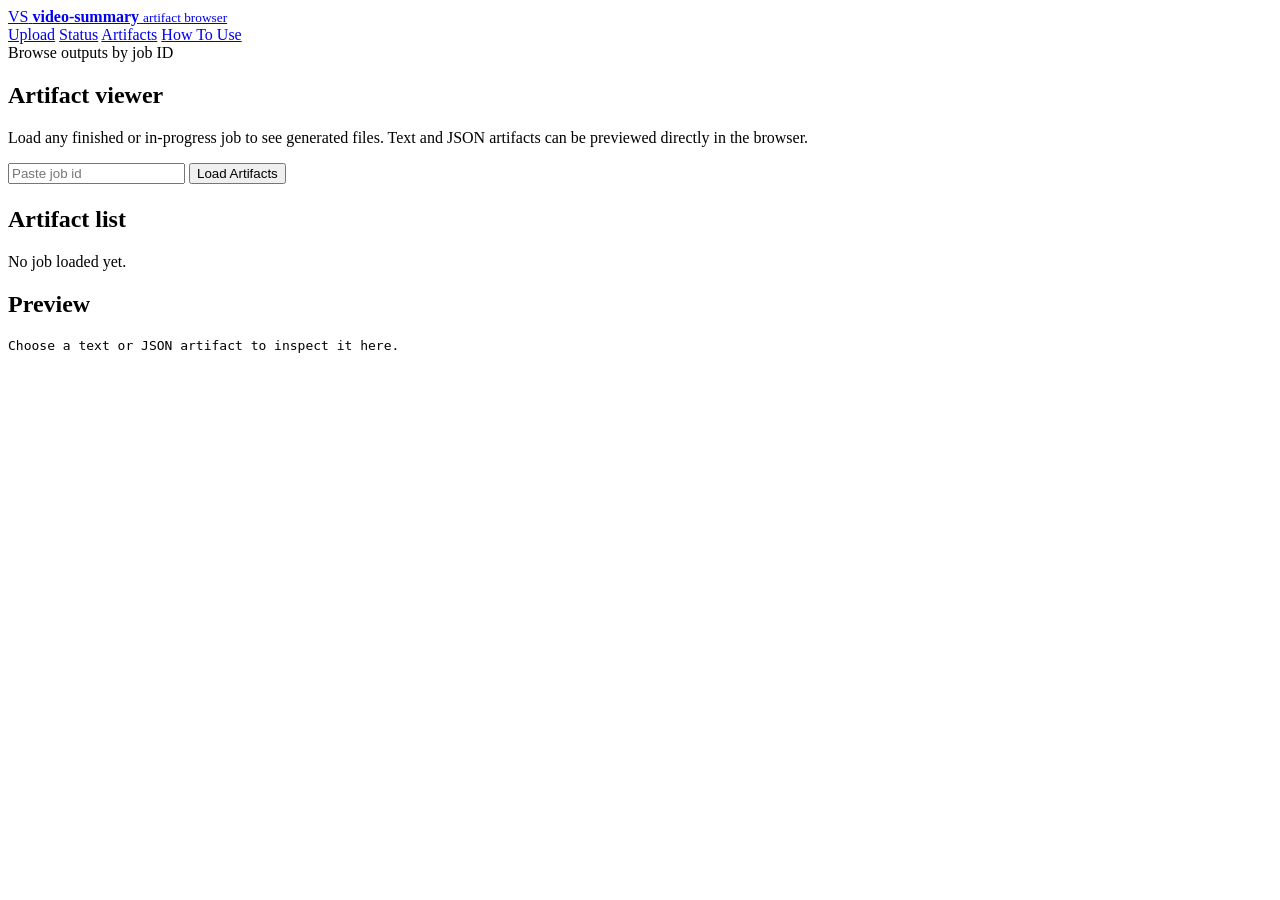
==== frontend/artifacts.html @ 1255eb72 "introduce full-stack implementation for video-summary application." ====
<!doctype html>
<html lang="en">
  <head>
    <meta charset="utf-8">
    <meta name="viewport" content="width=device-width, initial-scale=1">
    <title>video-summary | Artifacts</title>
    <link rel="stylesheet" href="/assets/app.css">
  </head>
  <body data-page="artifacts">
    <div class="page-shell">
      <nav class="nav">
        <a class="brand" href="/index.html">
          <span class="brand-mark">VS</span>
          <span class="brand-copy">
            <strong>video-summary</strong>
            <small>artifact browser</small>
          </span>
        </a>
        <div class="nav-links">
          <a data-page="upload" href="/index.html">Upload</a>
          <a data-page="status" href="/status.html">Status</a>
          <a data-page="artifacts" href="/artifacts.html">Artifacts</a>
          <a data-page="help" href="/help.html">How To Use</a>
        </div>
      </nav>

      <section class="hero-card" style="margin-bottom:22px;">
        <div class="eyebrow">Browse outputs by job ID</div>
        <h1 class="section-title">Artifact viewer</h1>
        <p class="muted">Load any finished or in-progress job to see generated files. Text and JSON artifacts can be previewed directly in the browser.</p>
        <form id="artifact-form" class="hero-actions">
          <input id="artifact-job-id" name="job_id" class="code" placeholder="Paste job id">
          <button class="primary" type="submit">Load Artifacts</button>
        </form>
      </section>

      <section class="two-column">
        <div class="card">
          <h2 class="section-title">Artifact list</h2>
          <div id="artifact-output" class="empty-box">No job loaded yet.</div>
        </div>
        <div class="card">
          <h2 id="artifact-preview-title" class="section-title">Preview</h2>
          <pre id="artifact-preview-body" class="preview-box">Choose a text or JSON artifact to inspect it here.</pre>
        </div>
      </section>
    </div>
    <script type="module" src="/assets/app.js"></script>
  </body>
</html>
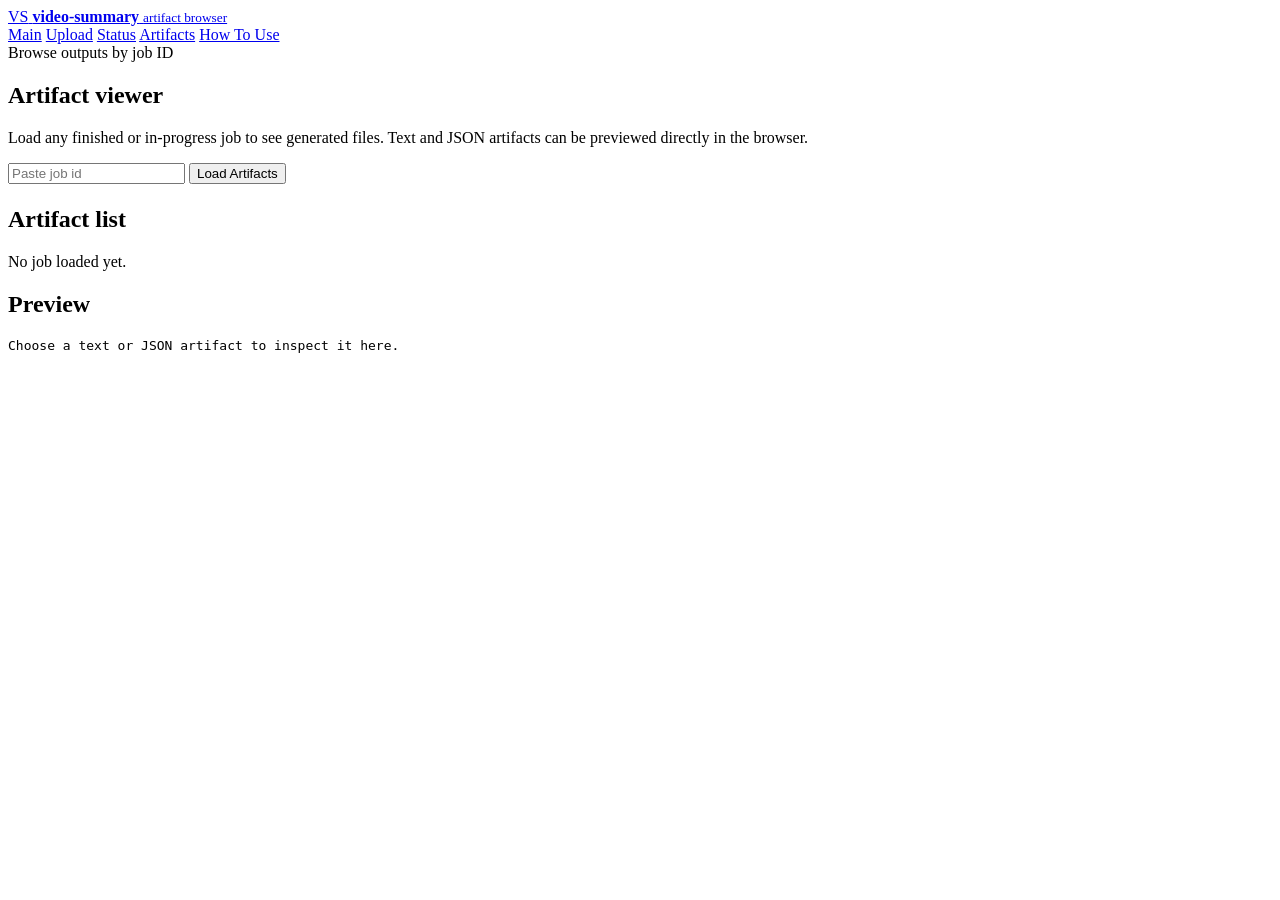
==== commit bf8e3c2b: "introduce main and upload pages with distinct responsibilities, GPU-ready API container, refreshed f" ====
--- a/frontend/artifacts.html
+++ b/frontend/artifacts.html
@@ -9,7 +9,7 @@
   <body data-page="artifacts">
     <div class="page-shell">
       <nav class="nav">
-        <a class="brand" href="/index.html">
+        <a class="brand" href="/main.html">
           <span class="brand-mark">VS</span>
           <span class="brand-copy">
             <strong>video-summary</strong>
@@ -17,7 +17,8 @@
           </span>
         </a>
         <div class="nav-links">
-          <a data-page="upload" href="/index.html">Upload</a>
+          <a data-page="main" href="/main.html">Main</a>
+          <a data-page="upload" href="/upload.html">Upload</a>
           <a data-page="status" href="/status.html">Status</a>
           <a data-page="artifacts" href="/artifacts.html">Artifacts</a>
           <a data-page="help" href="/help.html">How To Use</a>
